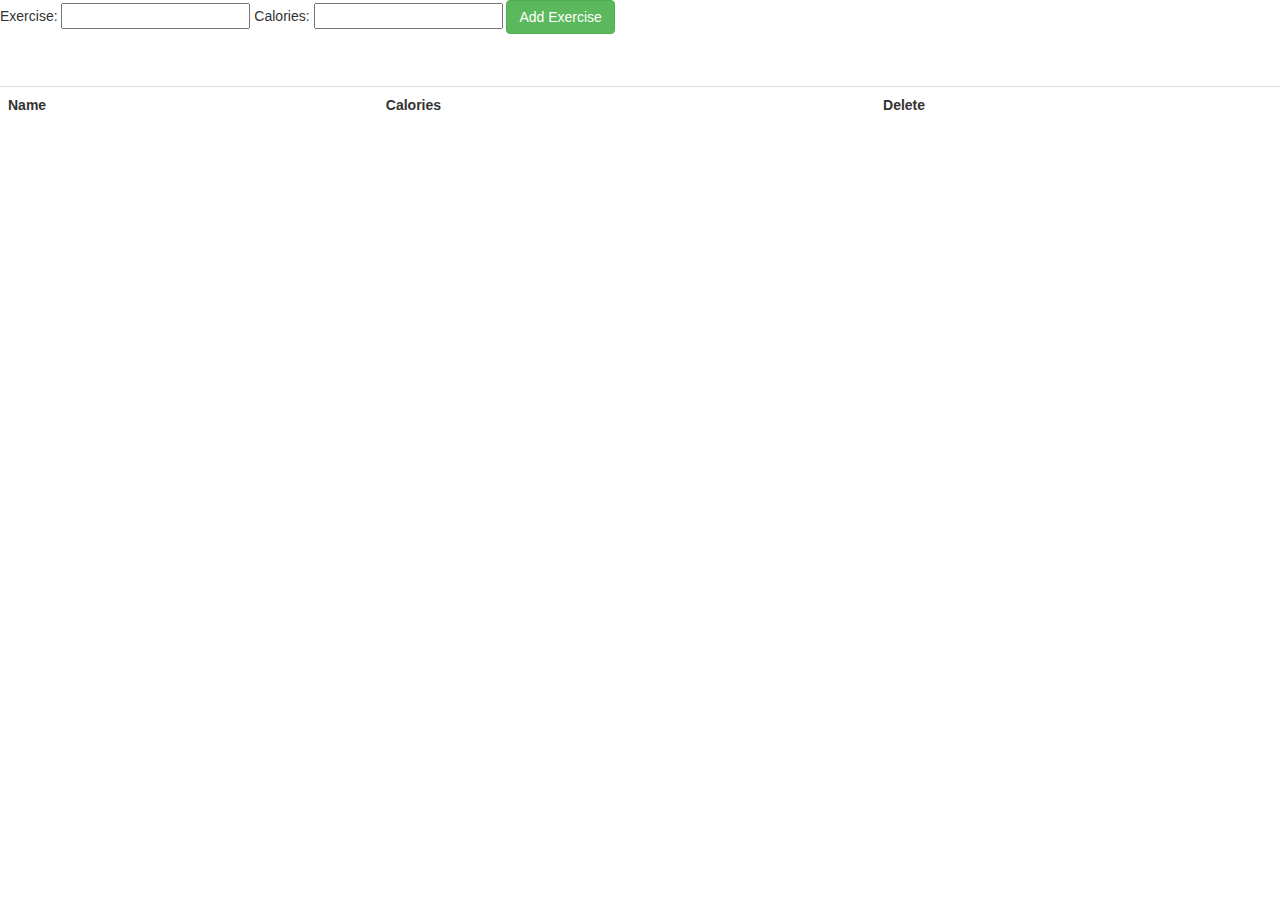
==== exercises.html @ a1d2e30f "initial setup for exercise page" ====
<!DOCTYPE html>
<html>
<head>
  <meta charset="utf-8">
  <title>Quantified Self - Manage Exercises</title>
  <link rel="stylesheet" href="https://maxcdn.bootstrapcdn.com/bootstrap/3.3.7/css/bootstrap.min.css" integrity="sha384-BVYiiSIFeK1dGmJRAkycuHAHRg32OmUcww7on3RYdg4Va+PmSTsz/K68vbdEjh4u" crossorigin="anonymous">
  <link rel="stylesheet" href="./main.css">
  <script src="https://ajax.googleapis.com/ajax/libs/jquery/3.1.1/jquery.min.js"></script>
</head>
<body>

  Exercise: <input id="name-field"> Calories: <input id="calorie-field"> <input type="submit" class="btn btn-success" id="exercise-submit" value="Add Exercise">
  <div class="alert"></div>
  
  <table class="table col-md-3", id="all-exercises-table">
    <th>Name</th>
    <th>Calories</th>
    <th>Delete</th>
    <table class="table hold-exercises", id="hold-exercises-table">
    </table>
  </table>

  <div id="exercises-delete"></div>
  <script src="https://maxcdn.bootstrapcdn.com/bootstrap/3.3.7/js/bootstrap.min.js" integrity="sha384-Tc5IQib027qvyjSMfHjOMaLkfuWVxZxUPnCJA7l2mCWNIpG9mGCD8wGNIcPD7Txa" crossorigin="anonymous"></script>
</body>
<script src="main.bundle.js"></script>
</html>
---- main.css ----
.hold-foods {

}

.delete-food-button {
  
}

.hold-exercises {
  
}

.delete-exercise-button {
  
}
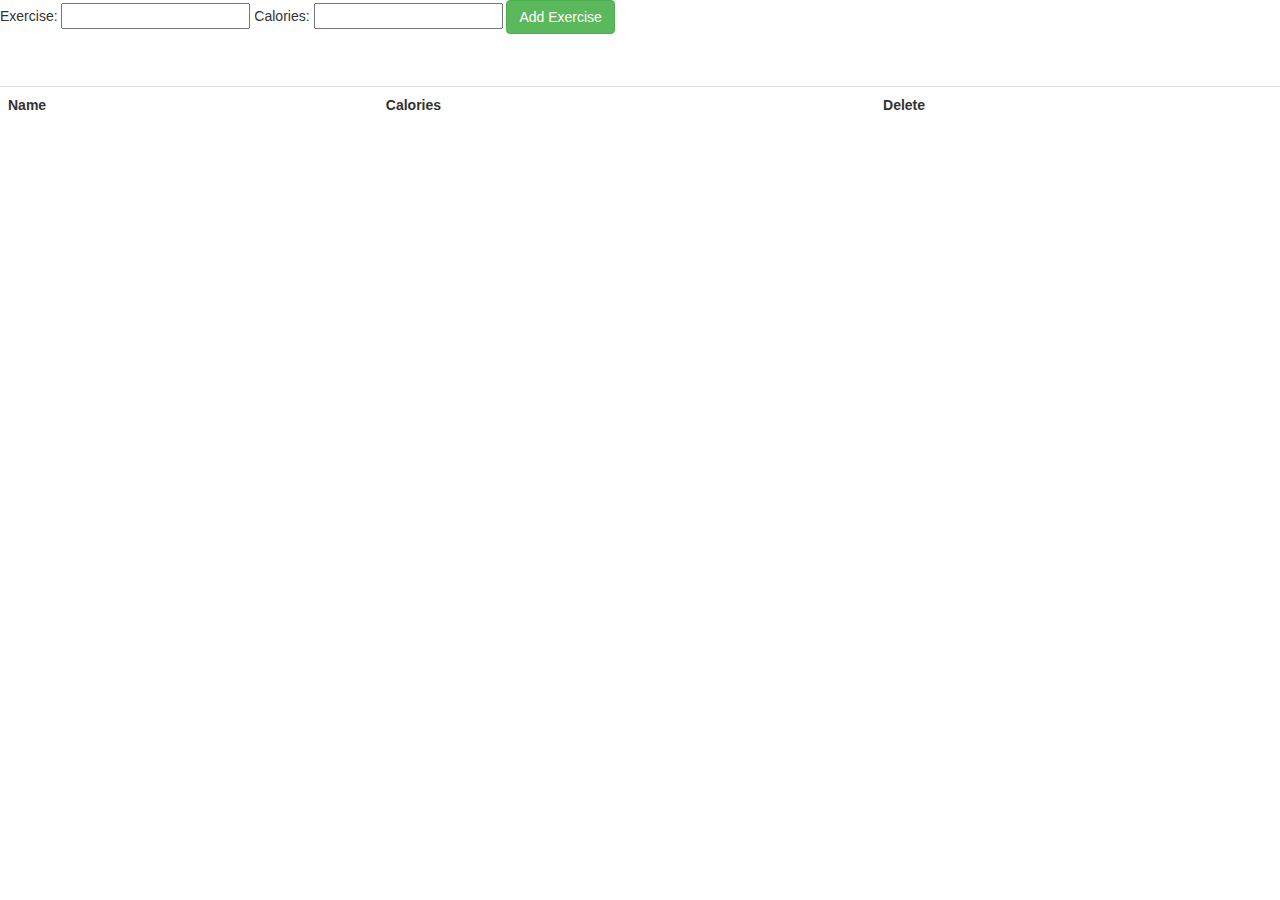
==== commit c99f4085: "beginning work on exercise files" ====
--- a/exercises.html
+++ b/exercises.html
@@ -9,7 +9,7 @@
 </head>
 <body>
 
-  Exercise: <input id="name-field"> Calories: <input id="calorie-field"> <input type="submit" class="btn btn-success" id="exercise-submit" value="Add Exercise">
+  Exercise: <input id="exercise-field"> Calories: <input id="exercise-calorie-field"> <input type="submit" class="btn btn-success exercise-submit" id="exercise-submit" value="Add Exercise">
   <div class="alert"></div>
   
   <table class="table col-md-3", id="all-exercises-table">
@@ -24,4 +24,4 @@
   <script src="https://maxcdn.bootstrapcdn.com/bootstrap/3.3.7/js/bootstrap.min.js" integrity="sha384-Tc5IQib027qvyjSMfHjOMaLkfuWVxZxUPnCJA7l2mCWNIpG9mGCD8wGNIcPD7Txa" crossorigin="anonymous"></script>
 </body>
 <script src="main.bundle.js"></script>
-</html>
+</html>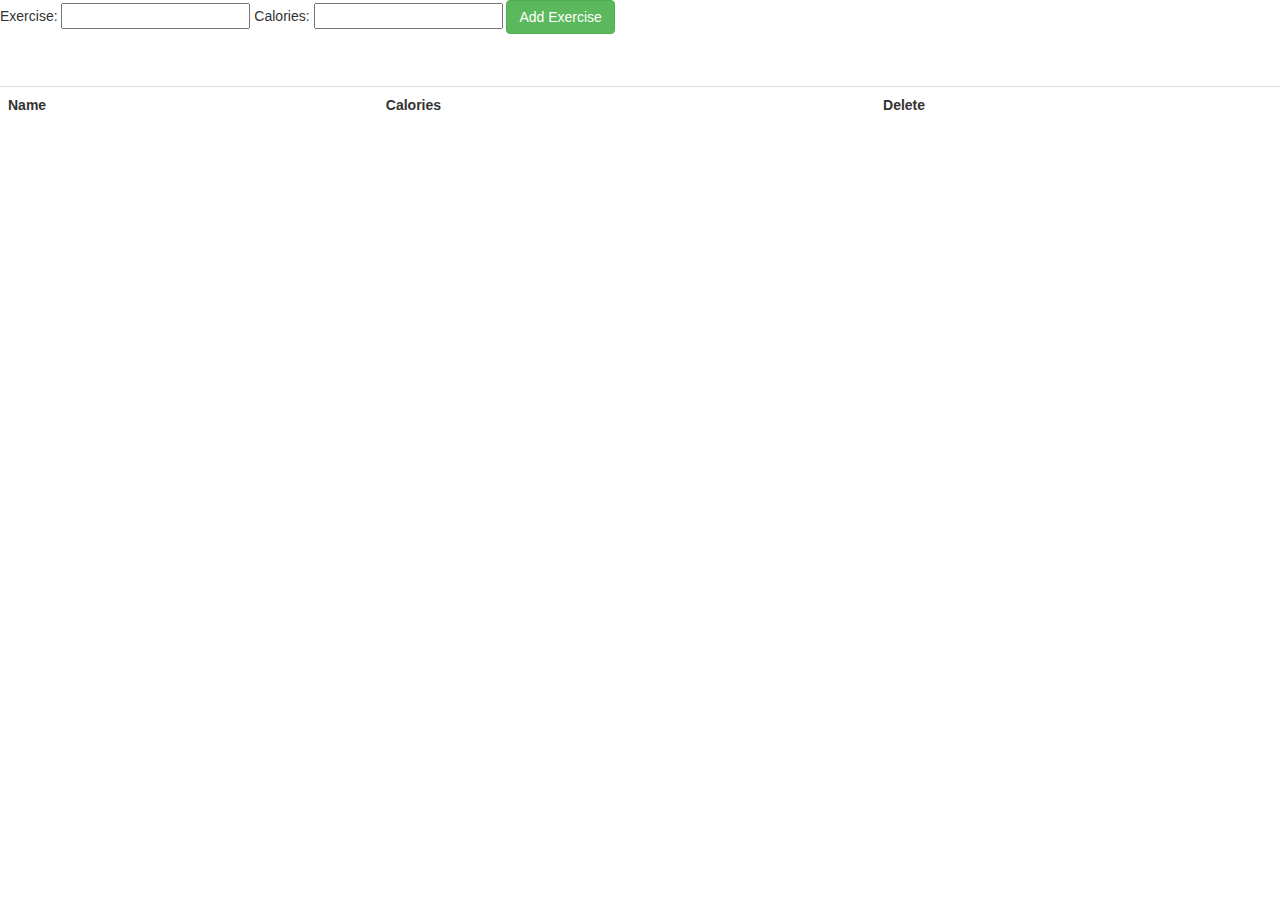
==== commit bc5fabf5: "fix exercise file" ====
--- a/exercises.html
+++ b/exercises.html
@@ -11,7 +11,7 @@
 
   Exercise: <input id="exercise-field"> Calories: <input id="exercise-calorie-field"> <input type="submit" class="btn btn-success exercise-submit" id="exercise-submit" value="Add Exercise">
   <div class="alert"></div>
-  
+
   <table class="table col-md-3", id="all-exercises-table">
     <th>Name</th>
     <th>Calories</th>
@@ -24,4 +24,4 @@
   <script src="https://maxcdn.bootstrapcdn.com/bootstrap/3.3.7/js/bootstrap.min.js" integrity="sha384-Tc5IQib027qvyjSMfHjOMaLkfuWVxZxUPnCJA7l2mCWNIpG9mGCD8wGNIcPD7Txa" crossorigin="anonymous"></script>
 </body>
 <script src="main.bundle.js"></script>
-</html>+</html>
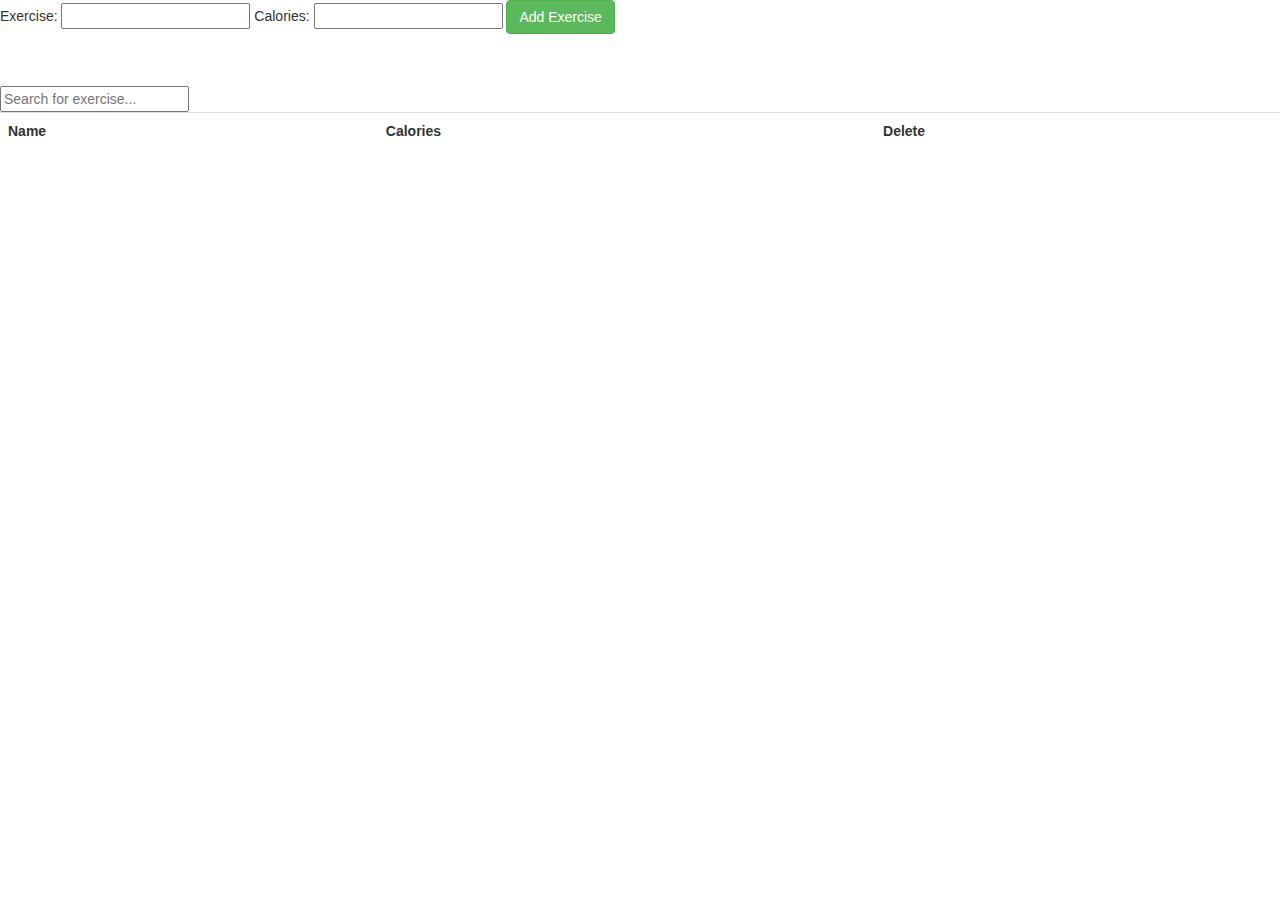
==== commit c3f9a62a: "add exercise filter functionality" ====
--- a/exercises.html
+++ b/exercises.html
@@ -12,6 +12,9 @@
   Exercise: <input id="exercise-field"> Calories: <input id="exercise-calorie-field"> <input type="submit" class="btn btn-success exercise-submit" id="exercise-submit" value="Add Exercise">
   <div class="alert"></div>
 
+  <input type="text" id="myInput" placeholder="Search for exercise...">
+
+
   <table class="table col-md-3", id="all-exercises-table">
     <th>Name</th>
     <th>Calories</th>
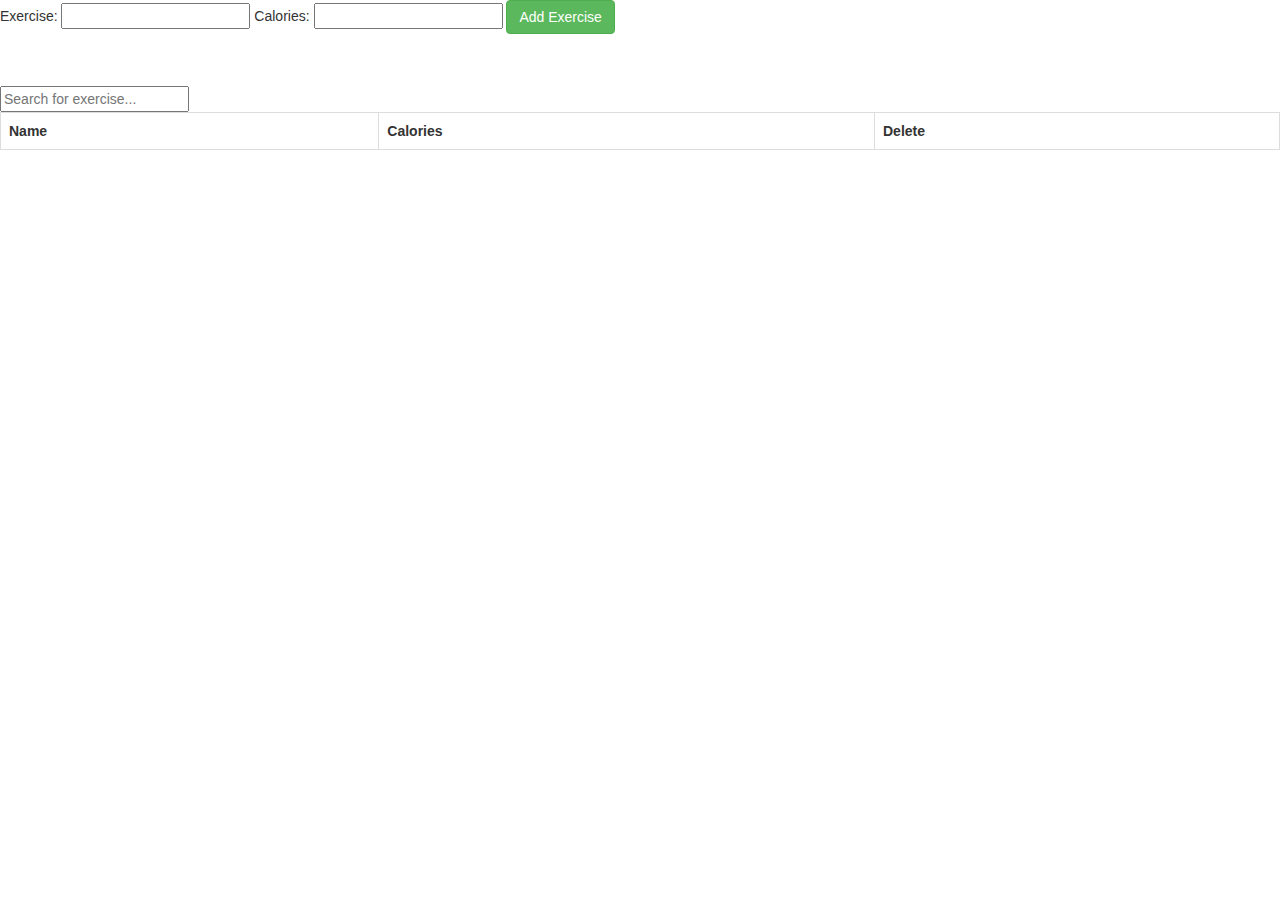
==== commit 67eea066: "search boxes on index page" ====
--- a/exercises.html
+++ b/exercises.html
@@ -12,7 +12,7 @@
   Exercise: <input id="exercise-field"> Calories: <input id="exercise-calorie-field"> <input type="submit" class="btn btn-success exercise-submit" id="exercise-submit" value="Add Exercise">
   <div class="alert"></div>
 
-  <input type="text" id="myInput" placeholder="Search for exercise...">
+  <input type="text" id="exercise-search" placeholder="Search for exercise...">
 
 
   <table class="table col-md-3", id="all-exercises-table">
--- a/main.css
+++ b/main.css
@@ -1,3 +1,13 @@
+td, th { padding:5px; border: 1px solid #ddd; }
+td[contenteditable=true] { outline: 2px solid #0af; }
+
+
+.all-foods {
+}
+
+.all-foods-form {
+}
+
 .hold-foods {
 
 }
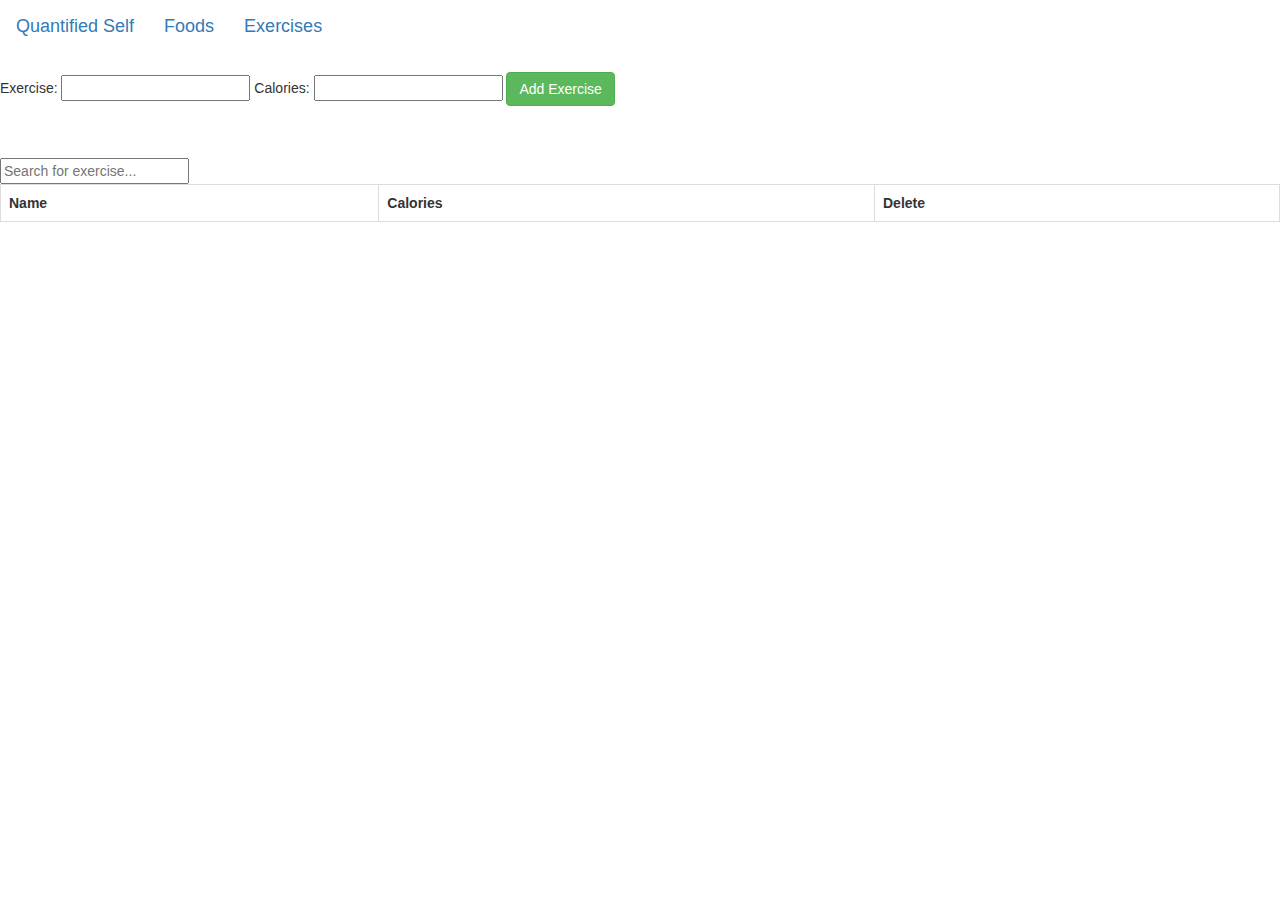
==== commit e21ad21e: "add navbar to all pages" ====
--- a/exercises.html
+++ b/exercises.html
@@ -8,6 +8,11 @@
   <script src="https://ajax.googleapis.com/ajax/libs/jquery/3.1.1/jquery.min.js"></script>
 </head>
 <body>
+  <nav class="navbar navbar-light bg-faded">
+    <a class="navbar-brand" href="/">Quantified Self</a>
+    <a class="navbar-brand" href="foods.html">Foods</a>
+    <a class="navbar-brand" href="exercises.html">Exercises</a>
+  </nav>
 
   Exercise: <input id="exercise-field"> Calories: <input id="exercise-calorie-field"> <input type="submit" class="btn btn-success exercise-submit" id="exercise-submit" value="Add Exercise">
   <div class="alert"></div>
